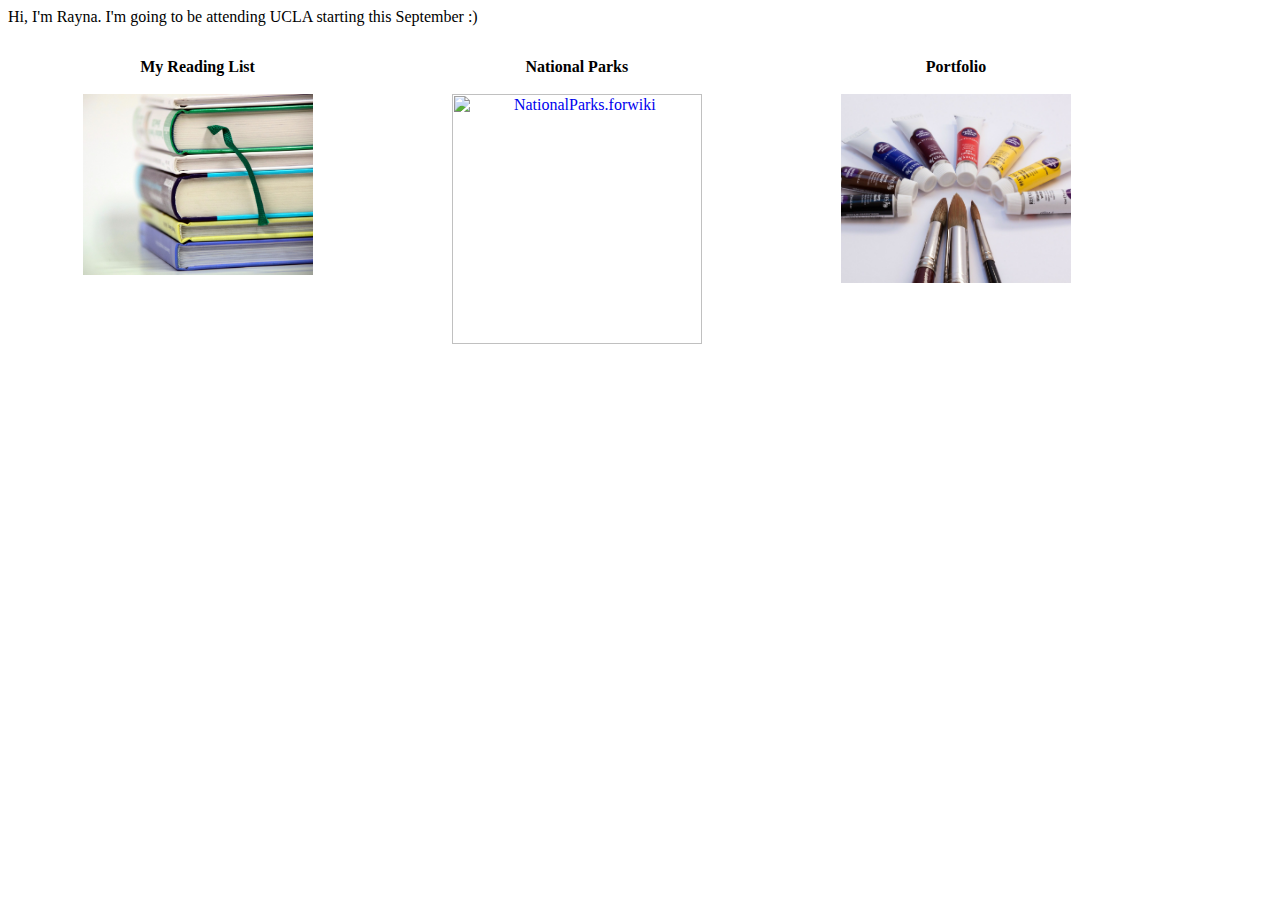
==== index.html @ a440c85f "Initial commit" ====
<html>
	<head>
	<title>Rayna</title>
		<link href="styles.css" rel="stylesheet">
	</head>
	<body>
		<p>Hi, I'm Rayna. I'm going to be attending UCLA starting this September :)</p>
		<p class="tcolumn">
            <b>My Reading List</b>
            <br/>
            <br/>
            <img src="books.jpg" width="230">

		</p>
        <p class="tcolumn">
            <b>National Parks</b>
            <br />
            <br/>
            <a title="By Mwierschkec (Own work) [CC BY-SA 4.0 (http://creativecommons.org/licenses/by-sa/4.0)], via Wikimedia Commons" href="https://commons.wikimedia.org/wiki/File%3ANationalParks.forwiki.pdf">
                <img width="250" alt="NationalParks.forwiki" src="https://upload.wikimedia.org/wikipedia/commons/thumb/a/a9/NationalParks.forwiki.pdf/page1-776px-NationalParks.forwiki.pdf.jpg"/></a>

		</p>
        <p class="tcolumn">
			<b>Portfolio</b>
            <br/>
            <br/>
            <img src="portfolio.jpg" width="230">
		</p>
	</body>
</html>
---- styles.css ----
.tcolumn {
  text-align: center;
  width: 30%;
  float: left;
}
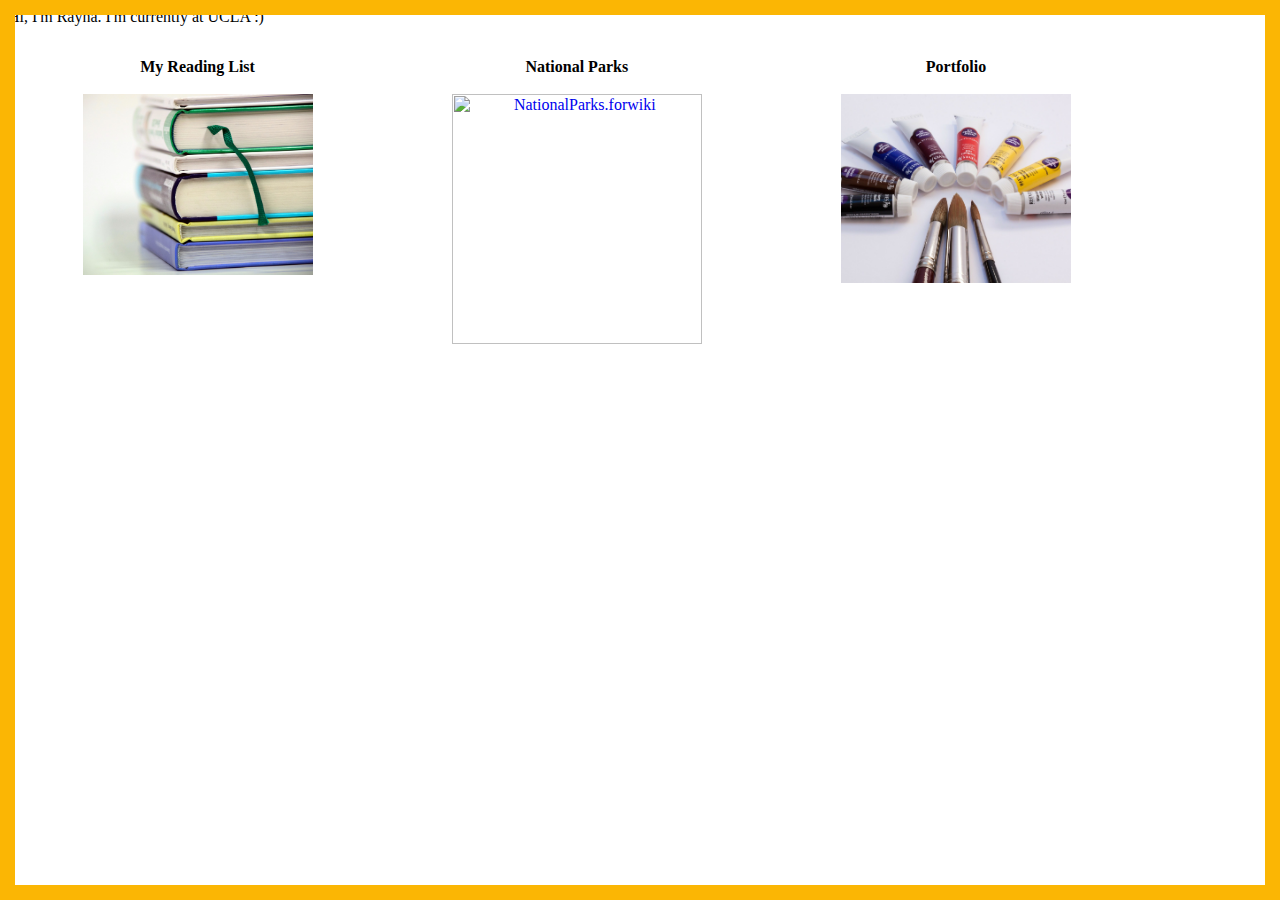
==== commit f1176ac1: "Updated to say that I'm now at UCLA." ====
--- a/index.html
+++ b/index.html
@@ -4,7 +4,11 @@
 		<link href="styles.css" rel="stylesheet">
 	</head>
 	<body>
-		<p>Hi, I'm Rayna. I'm going to be attending UCLA starting this September :)</p>
+        <div id="left"></div>
+        <div id="right"></div>
+        <div id="top"></div>
+        <div id="bottom"></div>
+		<p>Hi, I'm Rayna. I'm currently at UCLA :)</p>
 		<p class="tcolumn">
             <b>My Reading List</b>
             <br/>
@@ -26,5 +30,6 @@
             <br/>
             <img src="portfolio.jpg" width="230">
 		</p>
+    <!-- ooh, look it's a hidden comment -->
 	</body>
 </html>--- a/styles.css
+++ b/styles.css
@@ -2,4 +2,21 @@
   text-align: center;
   width: 30%;
   float: left;
-}+}
+#top, #bottom, #left, #right {
+	background: #fbb604;
+	position: fixed;
+	}
+	#left, #right {
+		top: 0; bottom: 0;
+		width: 15px;
+		}
+		#left { left: 0; }
+		#right { right: 0; }
+
+	#top, #bottom {
+		left: 0; right: 0;
+		height: 15px;
+		}
+		#top { top: 0; }
+		#bottom { bottom: 0; }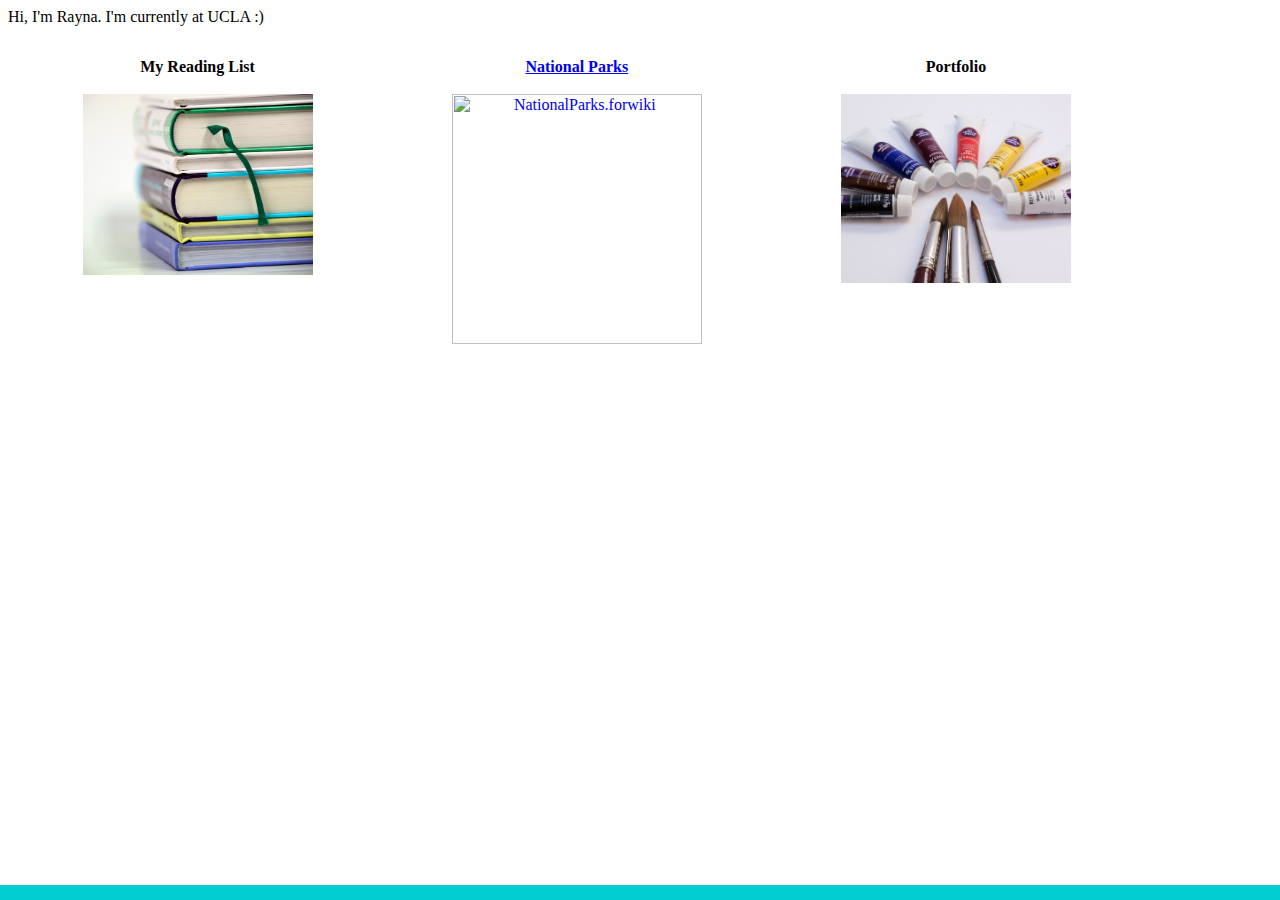
==== commit 2fbd0b1f: "Including link for national parks page Changing border of index page" ====
--- a/index.html
+++ b/index.html
@@ -4,9 +4,6 @@
 		<link href="styles.css" rel="stylesheet">
 	</head>
 	<body>
-        <div id="left"></div>
-        <div id="right"></div>
-        <div id="top"></div>
         <div id="bottom"></div>
 		<p>Hi, I'm Rayna. I'm currently at UCLA :)</p>
 		<p class="tcolumn">
@@ -17,7 +14,7 @@
 
 		</p>
         <p class="tcolumn">
-            <b>National Parks</b>
+            <b><a href="raynamehta.com/natparks.html">National Parks</a></b>
             <br />
             <br/>
             <a title="By Mwierschkec (Own work) [CC BY-SA 4.0 (http://creativecommons.org/licenses/by-sa/4.0)], via Wikimedia Commons" href="https://commons.wikimedia.org/wiki/File%3ANationalParks.forwiki.pdf">
--- a/styles.css
+++ b/styles.css
@@ -3,20 +3,12 @@
   width: 30%;
   float: left;
 }
-#top, #bottom, #left, #right {
-	background: #fbb604;
+#bottom {
+	background: #00CED1;
 	position: fixed;
 	}
-	#left, #right {
-		top: 0; bottom: 0;
-		width: 15px;
-		}
-		#left { left: 0; }
-		#right { right: 0; }
-
-	#top, #bottom {
+	#bottom {
 		left: 0; right: 0;
 		height: 15px;
 		}
-		#top { top: 0; }
 		#bottom { bottom: 0; }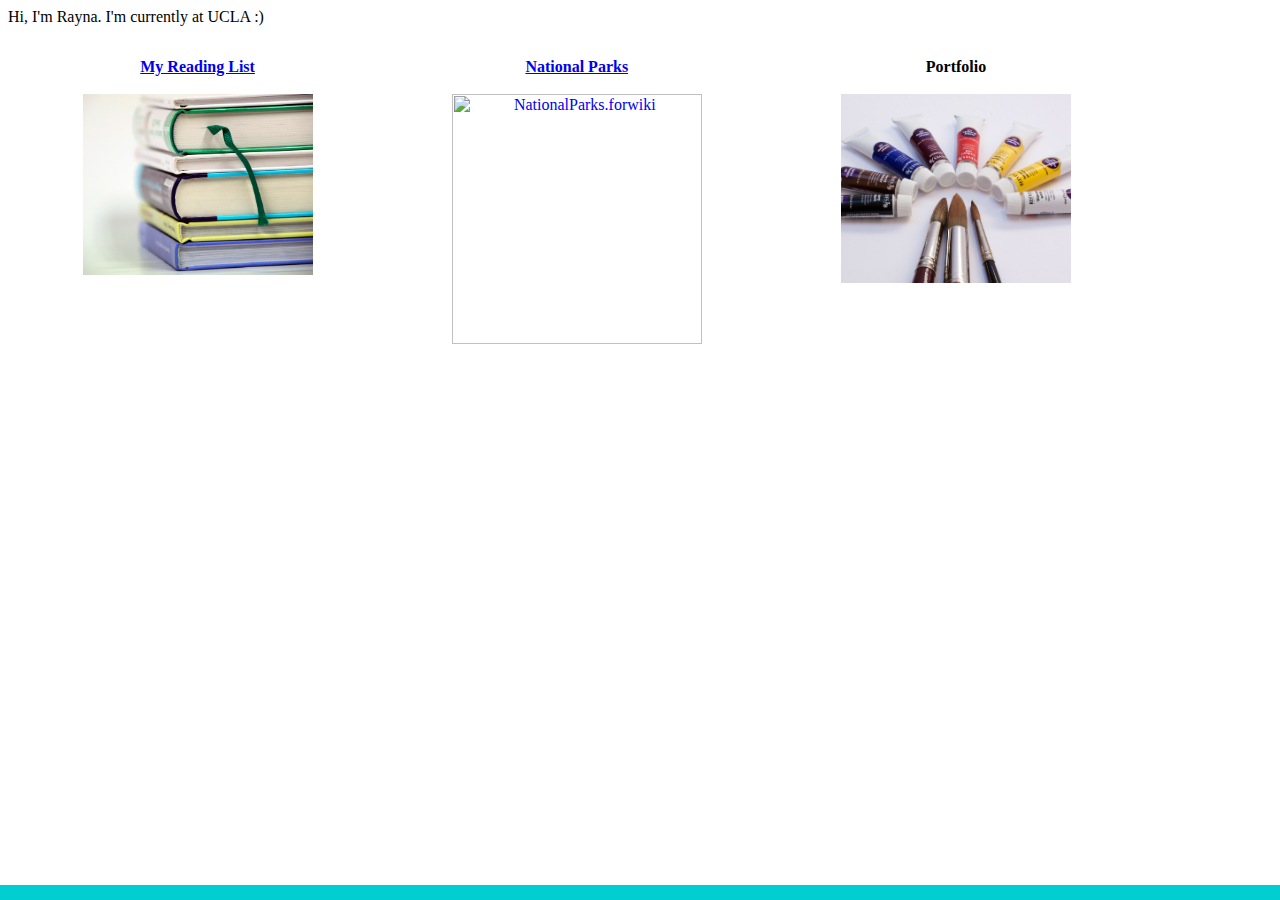
==== commit f15e0798: "Created Reading List page and linked to it" ====
--- a/index.html
+++ b/index.html
@@ -7,15 +7,15 @@
         <div id="bottom"></div>
 		<p>Hi, I'm Rayna. I'm currently at UCLA :)</p>
 		<p class="tcolumn">
-            <b>My Reading List</b>
+            <b><a href="readinglist.html">My Reading List</a></b>
             <br/>
             <br/>
             <img src="books.jpg" width="230">
 
 		</p>
         <p class="tcolumn">
-            <b><a href="raynamehta.com/natparks.html">National Parks</a></b>
-            <br />
+            <b><a href="natparks.html">National Parks</a></b>
+            <br/>
             <br/>
             <a title="By Mwierschkec (Own work) [CC BY-SA 4.0 (http://creativecommons.org/licenses/by-sa/4.0)], via Wikimedia Commons" href="https://commons.wikimedia.org/wiki/File%3ANationalParks.forwiki.pdf">
                 <img width="250" alt="NationalParks.forwiki" src="https://upload.wikimedia.org/wikipedia/commons/thumb/a/a9/NationalParks.forwiki.pdf/page1-776px-NationalParks.forwiki.pdf.jpg"/></a>
